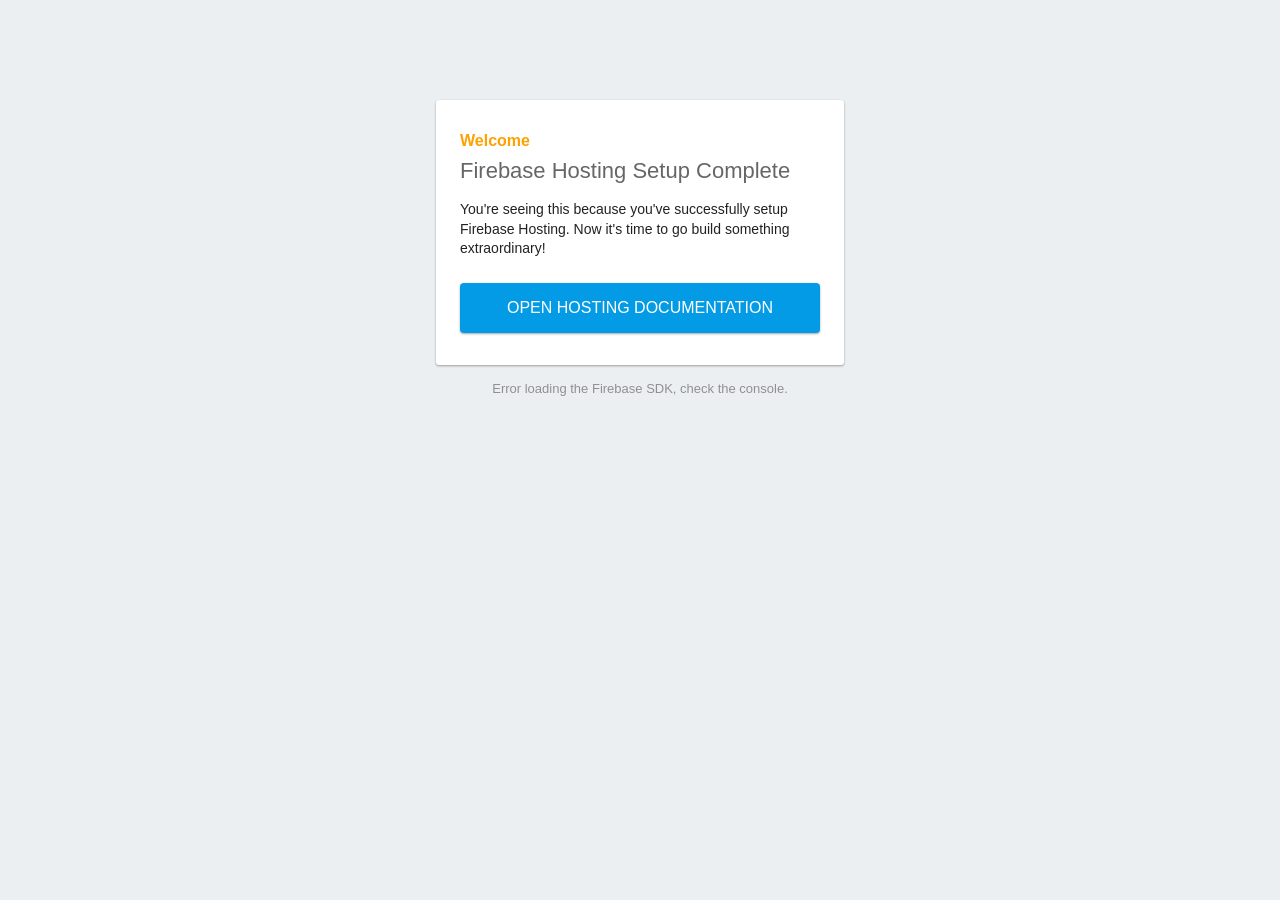
==== public/index.html @ d599948f "added firebase hosting to site" ====
<!DOCTYPE html>
<html>
  <head>
    <meta charset="utf-8">
    <meta name="viewport" content="width=device-width, initial-scale=1">
    <title>Welcome to Firebase Hosting</title>

    <!-- update the version number as needed -->
    <script defer src="/__/firebase/6.6.1/firebase-app.js"></script>
    <!-- include only the Firebase features as you need -->
    <script defer src="/__/firebase/6.6.1/firebase-auth.js"></script>
    <script defer src="/__/firebase/6.6.1/firebase-database.js"></script>
    <script defer src="/__/firebase/6.6.1/firebase-messaging.js"></script>
    <script defer src="/__/firebase/6.6.1/firebase-storage.js"></script>
    <!-- initialize the SDK after all desired features are loaded -->
    <script defer src="/__/firebase/init.js"></script>

    <style media="screen">
      body { background: #ECEFF1; color: rgba(0,0,0,0.87); font-family: Roboto, Helvetica, Arial, sans-serif; margin: 0; padding: 0; }
      #message { background: white; max-width: 360px; margin: 100px auto 16px; padding: 32px 24px; border-radius: 3px; }
      #message h2 { color: #ffa100; font-weight: bold; font-size: 16px; margin: 0 0 8px; }
      #message h1 { font-size: 22px; font-weight: 300; color: rgba(0,0,0,0.6); margin: 0 0 16px;}
      #message p { line-height: 140%; margin: 16px 0 24px; font-size: 14px; }
      #message a { display: block; text-align: center; background: #039be5; text-transform: uppercase; text-decoration: none; color: white; padding: 16px; border-radius: 4px; }
      #message, #message a { box-shadow: 0 1px 3px rgba(0,0,0,0.12), 0 1px 2px rgba(0,0,0,0.24); }
      #load { color: rgba(0,0,0,0.4); text-align: center; font-size: 13px; }
      @media (max-width: 600px) {
        body, #message { margin-top: 0; background: white; box-shadow: none; }
        body { border-top: 16px solid #ffa100; }
      }
    </style>
  </head>
  <body>
    <div id="message">
      <h2>Welcome</h2>
      <h1>Firebase Hosting Setup Complete</h1>
      <p>You're seeing this because you've successfully setup Firebase Hosting. Now it's time to go build something extraordinary!</p>
      <a target="_blank" href="https://firebase.google.com/docs/hosting/">Open Hosting Documentation</a>
    </div>
    <p id="load">Firebase SDK Loading&hellip;</p>

    <script>
      document.addEventListener('DOMContentLoaded', function() {
        // // 🔥🔥🔥🔥🔥🔥🔥🔥🔥🔥🔥🔥🔥🔥🔥🔥🔥🔥🔥🔥🔥🔥🔥🔥🔥🔥🔥🔥🔥🔥🔥
        // // The Firebase SDK is initialized and available here!
        //
        // firebase.auth().onAuthStateChanged(user => { });
        // firebase.database().ref('/path/to/ref').on('value', snapshot => { });
        // firebase.messaging().requestPermission().then(() => { });
        // firebase.storage().ref('/path/to/ref').getDownloadURL().then(() => { });
        //
        // // 🔥🔥🔥🔥🔥🔥🔥🔥🔥🔥🔥🔥🔥🔥🔥🔥🔥🔥🔥🔥🔥🔥🔥🔥🔥🔥🔥🔥🔥🔥🔥

        try {
          let app = firebase.app();
          let features = ['auth', 'database', 'messaging', 'storage'].filter(feature => typeof app[feature] === 'function');
          document.getElementById('load').innerHTML = `Firebase SDK loaded with ${features.join(', ')}`;
        } catch (e) {
          console.error(e);
          document.getElementById('load').innerHTML = 'Error loading the Firebase SDK, check the console.';
        }
      });
    </script>
  </body>
</html>
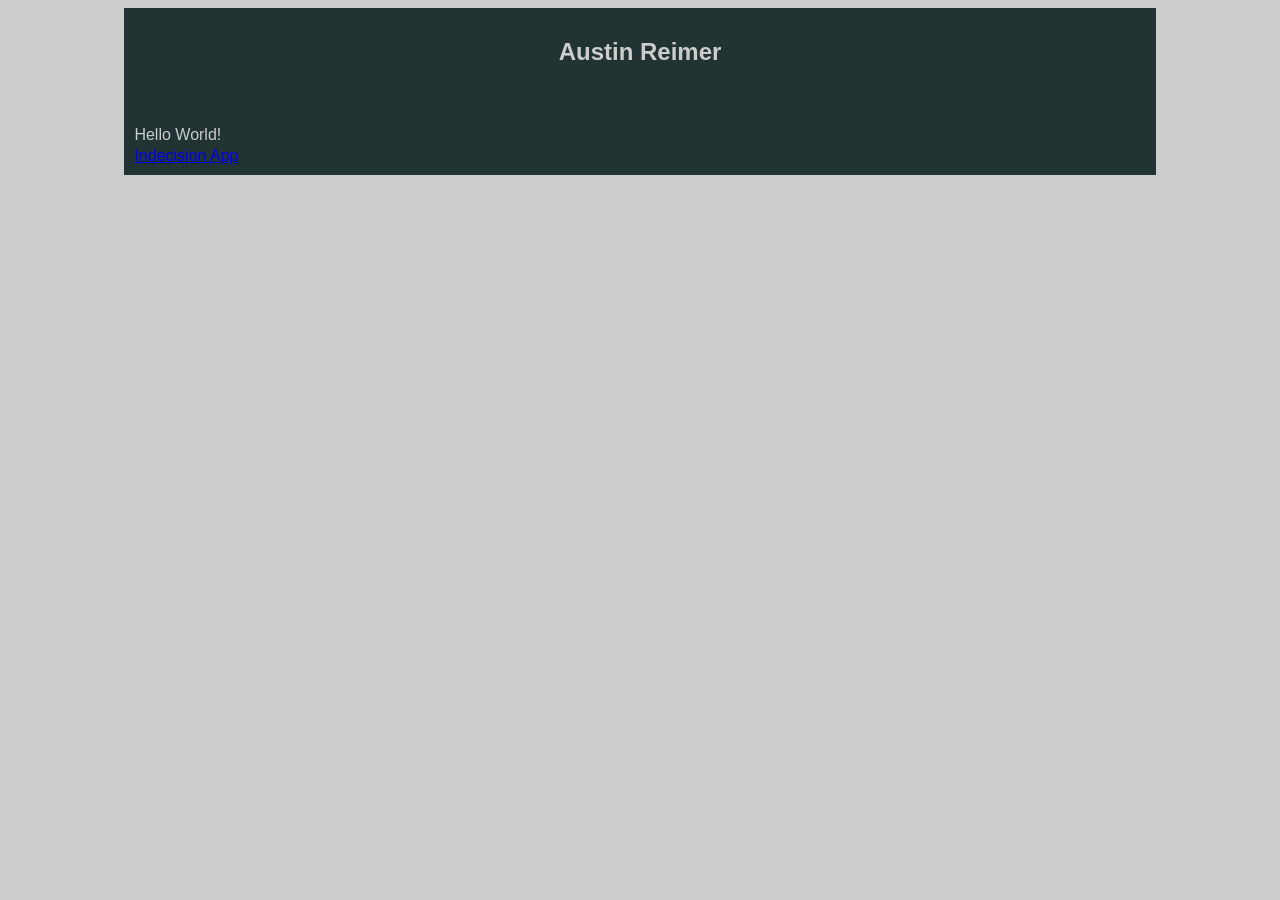
==== commit 696b6b06: "move file to public folder" ====
--- a/public/index.html
+++ b/public/index.html
@@ -1,65 +1,25 @@
-<!DOCTYPE html>
-<html>
-  <head>
-    <meta charset="utf-8">
-    <meta name="viewport" content="width=device-width, initial-scale=1">
-    <title>Welcome to Firebase Hosting</title>
+<html lang="en">
+<head>
+    <meta charset="UTF-8">
+    <link rel="stylesheet" type="text/css" href="style.css">
+    <script src="java.js"></script>
+    <title>Austin Reimer</title>
+    <nav></nav>
+</head>
+<body>
+<!-- The core Firebase JS SDK is always required and must be listed first -->
+<script src="/__/firebase/6.6.1/firebase-app.js"></script>
 
-    <!-- update the version number as needed -->
-    <script defer src="/__/firebase/6.6.1/firebase-app.js"></script>
-    <!-- include only the Firebase features as you need -->
-    <script defer src="/__/firebase/6.6.1/firebase-auth.js"></script>
-    <script defer src="/__/firebase/6.6.1/firebase-database.js"></script>
-    <script defer src="/__/firebase/6.6.1/firebase-messaging.js"></script>
-    <script defer src="/__/firebase/6.6.1/firebase-storage.js"></script>
-    <!-- initialize the SDK after all desired features are loaded -->
-    <script defer src="/__/firebase/init.js"></script>
+<!-- TODO: Add SDKs for Firebase products that you want to use
+     https://firebase.google.com/docs/web/setup#reserved-urls -->
 
-    <style media="screen">
-      body { background: #ECEFF1; color: rgba(0,0,0,0.87); font-family: Roboto, Helvetica, Arial, sans-serif; margin: 0; padding: 0; }
-      #message { background: white; max-width: 360px; margin: 100px auto 16px; padding: 32px 24px; border-radius: 3px; }
-      #message h2 { color: #ffa100; font-weight: bold; font-size: 16px; margin: 0 0 8px; }
-      #message h1 { font-size: 22px; font-weight: 300; color: rgba(0,0,0,0.6); margin: 0 0 16px;}
-      #message p { line-height: 140%; margin: 16px 0 24px; font-size: 14px; }
-      #message a { display: block; text-align: center; background: #039be5; text-transform: uppercase; text-decoration: none; color: white; padding: 16px; border-radius: 4px; }
-      #message, #message a { box-shadow: 0 1px 3px rgba(0,0,0,0.12), 0 1px 2px rgba(0,0,0,0.24); }
-      #load { color: rgba(0,0,0,0.4); text-align: center; font-size: 13px; }
-      @media (max-width: 600px) {
-        body, #message { margin-top: 0; background: white; box-shadow: none; }
-        body { border-top: 16px solid #ffa100; }
-      }
-    </style>
-  </head>
-  <body>
-    <div id="message">
-      <h2>Welcome</h2>
-      <h1>Firebase Hosting Setup Complete</h1>
-      <p>You're seeing this because you've successfully setup Firebase Hosting. Now it's time to go build something extraordinary!</p>
-      <a target="_blank" href="https://firebase.google.com/docs/hosting/">Open Hosting Documentation</a>
-    </div>
-    <p id="load">Firebase SDK Loading&hellip;</p>
+<!-- Initialize Firebase -->
+<script src="/__/firebase/init.js"></script>
 
-    <script>
-      document.addEventListener('DOMContentLoaded', function() {
-        // // 🔥🔥🔥🔥🔥🔥🔥🔥🔥🔥🔥🔥🔥🔥🔥🔥🔥🔥🔥🔥🔥🔥🔥🔥🔥🔥🔥🔥🔥🔥🔥
-        // // The Firebase SDK is initialized and available here!
-        //
-        // firebase.auth().onAuthStateChanged(user => { });
-        // firebase.database().ref('/path/to/ref').on('value', snapshot => { });
-        // firebase.messaging().requestPermission().then(() => { });
-        // firebase.storage().ref('/path/to/ref').getDownloadURL().then(() => { });
-        //
-        // // 🔥🔥🔥🔥🔥🔥🔥🔥🔥🔥🔥🔥🔥🔥🔥🔥🔥🔥🔥🔥🔥🔥🔥🔥🔥🔥🔥🔥🔥🔥🔥
-
-        try {
-          let app = firebase.app();
-          let features = ['auth', 'database', 'messaging', 'storage'].filter(feature => typeof app[feature] === 'function');
-          document.getElementById('load').innerHTML = `Firebase SDK loaded with ${features.join(', ')}`;
-        } catch (e) {
-          console.error(e);
-          document.getElementById('load').innerHTML = 'Error loading the Firebase SDK, check the console.';
-        }
-      });
-    </script>
-  </body>
-</html>
+    <section>
+        <h1 id="title">Austin Reimer</h1>
+        <p>Hello World!</p>
+        <nav><a href="https://austin-d-reimer.gitlab.io/indecision-app/">Indecision App</a></nav>
+    </section>
+</body>
+</html>
--- a/public/style.css
+++ b/public/style.css
@@ -0,0 +1,30 @@
+body {    
+    color: #ccc;
+    font-family: Verdana, Geneva, Tahoma, sans-serif;
+    background-color: #ccc;
+}
+
+#title {
+    text-align: center;
+    margin-bottom: 60px;
+}
+
+#copy {
+    font-size: 12px;
+}
+
+section > p {
+    margin-top: 30px;
+    margin-bottom: 3px;
+    padding: 0px;
+}
+section > ul {
+    margin-top: 0px;
+}
+
+section, footer {
+    width: 80%;
+    padding: 10px;
+    background: #233;
+    margin: 2px auto;
+}
